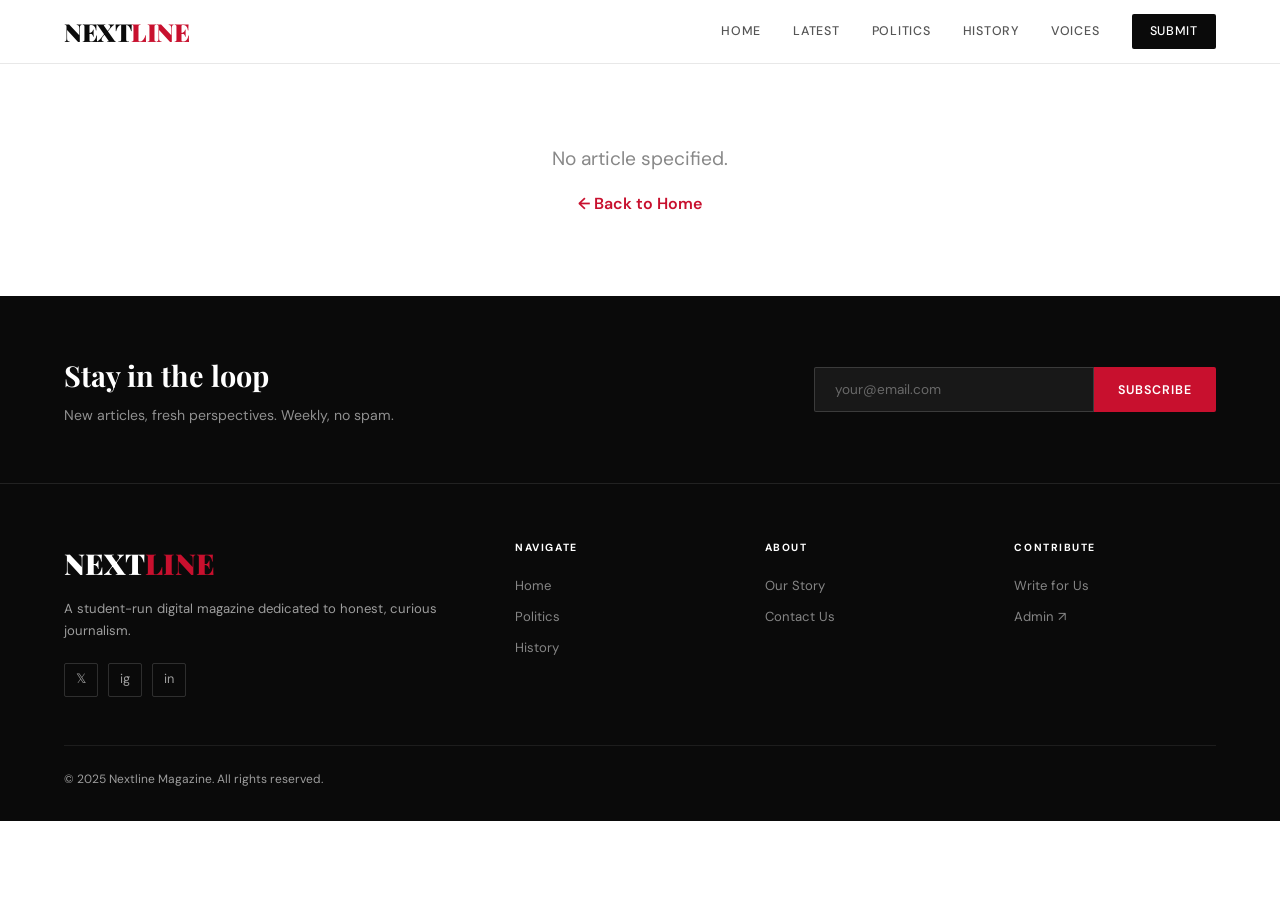
==== nextline/article.html @ 6620b0b2 "Add files via upload" ====
<!DOCTYPE html>
<html lang="en">
<head>
  <meta charset="UTF-8" />
  <meta name="viewport" content="width=device-width, initial-scale=1.0" />
  <title>Article — Nextline</title>
  <link rel="stylesheet" href="styles.css" />
</head>
<body>

  <nav class="nav">
    <div class="container nav__inner">
      <a href="index.html" class="nav__logo">NEXT<span>LINE</span></a>
      <div class="nav__links">
        <a href="index.html">Home</a>
        <a href="#">Latest</a>
        <a href="#">Politics</a>
        <a href="#">History</a>
        <a href="#">Voices</a>
        <a href="submit.html" class="nav__submit">Submit</a>
      </div>
      <button class="nav__toggle" aria-label="Toggle menu">
        <span></span><span></span><span></span>
      </button>
    </div>
  </nav>

  <!-- Article container (filled by JS) -->
  <div id="articleWrap">
    <!-- Loading state -->
    <div style="max-width:820px;margin:64px auto;padding:0 24px;">
      <div style="height:20px;background:#eee;border-radius:4px;width:80px;margin-bottom:24px;"></div>
      <div style="height:3rem;background:#eee;border-radius:4px;margin-bottom:12px;"></div>
      <div style="height:3rem;background:#eee;border-radius:4px;width:60%;margin-bottom:32px;"></div>
      <div style="height:1px;background:#eee;margin-bottom:32px;"></div>
      <div style="height:1rem;background:#eee;border-radius:4px;margin-bottom:12px;"></div>
      <div style="height:1rem;background:#eee;border-radius:4px;margin-bottom:12px;width:90%;"></div>
      <div style="height:1rem;background:#eee;border-radius:4px;width:75%;"></div>
    </div>
  </div>

  <!-- Related -->
  <section class="related" id="relatedSection" style="display:none;">
    <div class="container">
      <div class="section-header"><h2>Related Reading</h2><a href="index.html">Back to home →</a></div>
      <div class="articles-grid" id="relatedGrid"></div>
    </div>
  </section>

  <!-- Newsletter -->
  <section class="newsletter">
    <div class="container newsletter__inner">
      <div class="newsletter__copy"><h3>Stay in the loop</h3><p>New articles, fresh perspectives. Weekly, no spam.</p></div>
      <form class="newsletter__form" novalidate>
        <input type="email" class="newsletter__input" placeholder="your@email.com" />
        <button type="submit" class="newsletter__btn">Subscribe</button>
      </form>
    </div>
  </section>

  <footer class="footer">
    <div class="container">
      <div class="footer__grid">
        <div>
          <div class="footer__brand-name">NEXT<span>LINE</span></div>
          <p class="footer__tagline">A student-run digital magazine dedicated to honest, curious journalism.</p>
          <div class="footer__social">
            <a href="#" aria-label="Twitter">𝕏</a>
            <a href="#" aria-label="Instagram">ig</a>
            <a href="#" aria-label="LinkedIn">in</a>
          </div>
        </div>
        <div>
          <div class="footer__col-title">Navigate</div>
          <div class="footer__links">
            <a href="index.html">Home</a><a href="#">Politics</a><a href="#">History</a>
          </div>
        </div>
        <div>
          <div class="footer__col-title">About</div>
          <div class="footer__links">
            <a href="#">Our Story</a><a href="#">Contact Us</a>
          </div>
        </div>
        <div>
          <div class="footer__col-title">Contribute</div>
          <div class="footer__links">
            <a href="submit.html">Write for Us</a><a href="admin/index.html">Admin ↗</a>
          </div>
        </div>
      </div>
      <div class="footer__bottom">
        <span>© 2025 Nextline Magazine. All rights reserved.</span>
      </div>
    </div>
  </footer>

  <script src="supabase.js"></script>
  <script src="script.js"></script>
  <script>
    function formatDate(iso) {
      return new Date(iso).toLocaleDateString("en-IN", { day: "numeric", month: "long", year: "numeric" });
    }
    function readTime(text) {
      return Math.max(1, Math.ceil((text || "").split(" ").length / 200));
    }

    // Convert plain text with line breaks into paragraphs
    function renderContent(text) {
      return text.split(/\n\n+/).map(para => {
        para = para.trim();
        if (!para) return "";
        // Detect headings (lines starting with # or ##)
        if (para.startsWith("## ")) return `<h2>${para.slice(3)}</h2>`;
        if (para.startsWith("# "))  return `<h2>${para.slice(2)}</h2>`;
        if (para.startsWith("> "))  return `<blockquote><p>${para.slice(2)}</p></blockquote>`;
        return `<p>${para.replace(/\n/g, "<br>")}</p>`;
      }).join("");
    }

    async function loadArticle() {
      const params = new URLSearchParams(location.search);
      const id = params.get("id");

      if (!id) {
        document.getElementById("articleWrap").innerHTML =
          `<div style="text-align:center;padding:80px 24px;">
            <p style="font-size:1.2rem;color:#888;margin-bottom:16px;">No article specified.</p>
            <a href="index.html" style="color:#C8102E;font-weight:600;">← Back to Home</a>
          </div>`;
        return;
      }

      const q = await new SupabaseQuery("articles", sb.headers)
        .select("*").eq("id", id).single().get();

      if (!q.data || q.error) {
        document.getElementById("articleWrap").innerHTML =
          `<div style="text-align:center;padding:80px 24px;">
            <p style="font-size:1.2rem;color:#888;margin-bottom:16px;">Article not found.</p>
            <a href="index.html" style="color:#C8102E;font-weight:600;">← Back to Home</a>
          </div>`;
        return;
      }

      const a = q.data;
      document.title = `${a.title} — Nextline`;

      document.getElementById("articleWrap").innerHTML = `
        <article>
          <header class="article-hero">
            <div class="container">
              <div class="article-hero__inner fade-in">
                <div class="article-hero__tags">
                  <span class="tag tag--filled">${a.category}</span>
                </div>
                <h1 class="article-hero__title">${a.title}</h1>
                ${a.subtitle ? `<p class="article-hero__subtitle">${a.subtitle}</p>` : ""}
                <div class="article-meta">
                  <div class="article-meta__avatar">${a.author.charAt(0).toUpperCase()}</div>
                  <div>
                    <div class="article-meta__author">${a.author}</div>
                    <div class="article-meta__details">${formatDate(a.created_at)} &nbsp;·&nbsp; ${readTime(a.content)} min read</div>
                  </div>
                  <div class="article-meta__share">
                    <button class="share-btn" data-action="twitter">𝕏 Share</button>
                    <button class="share-btn" data-action="copy">🔗 Copy link</button>
                  </div>
                </div>
              </div>
            </div>
            ${a.cover_url ? `
            <div class="article-featured-image fade-in" data-delay="80">
              <img src="${a.cover_url}" alt="${a.title}" />
            </div>` : ""}
          </header>
          <div class="article-body">
            <div class="article-body__inner">
              <div class="article-content fade-in">
                ${renderContent(a.content)}
              </div>
              <div class="voice-card fade-in" style="margin-top:48px;">
                <div class="voice-card__quote">"</div>
                <p class="voice-card__text">Written by ${a.author} and published on Nextline.</p>
                <div class="voice-card__author">
                  <div class="voice-card__avatar">${a.author.charAt(0).toUpperCase()}</div>
                  <div>
                    <div class="voice-card__name">${a.author}</div>
                    <div class="voice-card__uni">${a.category}</div>
                  </div>
                </div>
              </div>
            </div>
          </div>
        </article>`;

      initFadeIn();
      initShareButtons();
      loadRelated(a.category, a.id);
    }

    async function loadRelated(category, excludeId) {
      const q = await new SupabaseQuery("articles", sb.headers)
        .select("*").eq("published", "true").eq("category", category)
        .order("created_at", { ascending: false }).limit(4).get();

      const articles = (q.data || []).filter(a => a.id !== excludeId).slice(0, 3);
      if (articles.length === 0) return;

      document.getElementById("relatedSection").style.display = "block";
      document.getElementById("relatedGrid").innerHTML = articles.map(a => `
        <a href="article.html?id=${a.id}" class="card">
          <div class="card__image">
            <img src="${a.cover_url || 'https://images.unsplash.com/photo-1524995997946-a1c2e315a42f?w=600&q=80'}" alt="${a.title}" loading="lazy" />
          </div>
          <span class="tag card__tag">${a.category}</span>
          <h3 class="card__title">${a.title}</h3>
          <div class="card__meta"><span>${a.author}</span><span>·</span><span>${readTime(a.content)} min</span></div>
        </a>`).join("");
    }

    loadArticle();
  </script>
</body>
</html>
---- nextline/styles.css ----
/* ============================================
   NEXTLINE — Digital Magazine Stylesheet
   ============================================ */

@import url('https://fonts.googleapis.com/css2?family=Playfair+Display:ital,wght@0,400;0,700;0,900;1,400&family=DM+Sans:wght@300;400;500;600&display=swap');

/* ── Reset & Variables ───────────────────── */
*, *::before, *::after {
  box-sizing: border-box;
  margin: 0;
  padding: 0;
}

:root {
  --accent: #C8102E;
  --accent-light: #f7e6e9;
  --black: #0a0a0a;
  --dark: #1a1a1a;
  --mid: #555;
  --light: #888;
  --border: #e8e8e8;
  --bg: #ffffff;
  --bg-off: #f9f8f6;
  --font-display: 'Playfair Display', Georgia, serif;
  --font-body: 'DM Sans', sans-serif;
  --max-width: 1200px;
  --nav-h: 64px;
}

html {
  scroll-behavior: smooth;
  font-size: 16px;
}

body {
  font-family: var(--font-body);
  background: var(--bg);
  color: var(--black);
  line-height: 1.6;
  -webkit-font-smoothing: antialiased;
}

a {
  text-decoration: none;
  color: inherit;
}

img {
  display: block;
  width: 100%;
  height: 100%;
  object-fit: cover;
}

ul { list-style: none; }

/* ── Utility ─────────────────────────────── */
.container {
  max-width: var(--max-width);
  margin: 0 auto;
  padding: 0 24px;
}

.tag {
  display: inline-block;
  font-family: var(--font-body);
  font-size: 0.65rem;
  font-weight: 600;
  letter-spacing: 0.12em;
  text-transform: uppercase;
  color: var(--accent);
  border: 1px solid var(--accent);
  padding: 3px 10px;
  border-radius: 2px;
}

.tag--filled {
  background: var(--accent);
  color: #fff;
  border-color: var(--accent);
}

/* ── Navigation ──────────────────────────── */
.nav {
  position: sticky;
  top: 0;
  z-index: 100;
  background: rgba(255,255,255,0.96);
  backdrop-filter: blur(10px);
  border-bottom: 1px solid var(--border);
  height: var(--nav-h);
}

.nav__inner {
  display: flex;
  align-items: center;
  justify-content: space-between;
  height: 100%;
}

.nav__logo {
  font-family: var(--font-display);
  font-size: 1.55rem;
  font-weight: 900;
  letter-spacing: -0.02em;
  color: var(--black);
}

.nav__logo span {
  color: var(--accent);
}

.nav__links {
  display: flex;
  gap: 32px;
  align-items: center;
}

.nav__links a {
  font-size: 0.78rem;
  font-weight: 500;
  letter-spacing: 0.06em;
  text-transform: uppercase;
  color: var(--mid);
  transition: color 0.2s;
  position: relative;
}

.nav__links a::after {
  content: '';
  position: absolute;
  bottom: -4px;
  left: 0;
  width: 0;
  height: 2px;
  background: var(--accent);
  transition: width 0.2s ease;
}

.nav__links a:hover { color: var(--black); }
.nav__links a:hover::after { width: 100%; }

.nav__links .nav__submit {
  background: var(--black);
  color: #fff;
  padding: 8px 18px;
  border-radius: 2px;
  transition: background 0.2s;
}

.nav__links .nav__submit::after { display: none; }
.nav__links .nav__submit:hover { background: var(--accent); }

/* Hamburger */
.nav__toggle {
  display: none;
  flex-direction: column;
  gap: 5px;
  cursor: pointer;
  padding: 4px;
}

.nav__toggle span {
  display: block;
  width: 24px;
  height: 2px;
  background: var(--black);
  transition: all 0.3s;
}

.nav__toggle.open span:nth-child(1) { transform: translateY(7px) rotate(45deg); }
.nav__toggle.open span:nth-child(2) { opacity: 0; }
.nav__toggle.open span:nth-child(3) { transform: translateY(-7px) rotate(-45deg); }

/* ── Breaking Banner ─────────────────────── */
.breaking-bar {
  background: var(--black);
  color: #fff;
  padding: 10px 0;
  overflow: hidden;
}

.breaking-bar__inner {
  display: flex;
  align-items: center;
  gap: 20px;
}

.breaking-bar__label {
  font-size: 0.65rem;
  font-weight: 700;
  letter-spacing: 0.15em;
  text-transform: uppercase;
  background: var(--accent);
  padding: 4px 10px;
  white-space: nowrap;
  flex-shrink: 0;
}

.breaking-bar__ticker {
  overflow: hidden;
  flex: 1;
}

.breaking-bar__text {
  font-size: 0.78rem;
  white-space: nowrap;
  animation: ticker 28s linear infinite;
  display: inline-block;
}

@keyframes ticker {
  0%   { transform: translateX(100%); }
  100% { transform: translateX(-100%); }
}

/* ── Hero ─────────────────────────────────── */
.hero {
  padding: 64px 0 48px;
  border-bottom: 1px solid var(--border);
}

.hero__grid {
  display: grid;
  grid-template-columns: 1fr 420px;
  gap: 56px;
  align-items: center;
}

.hero__eyebrow {
  display: flex;
  align-items: center;
  gap: 12px;
  margin-bottom: 20px;
}

.hero__eyebrow-line {
  width: 40px;
  height: 2px;
  background: var(--accent);
}

.hero__eyebrow-text {
  font-size: 0.7rem;
  font-weight: 600;
  letter-spacing: 0.14em;
  text-transform: uppercase;
  color: var(--accent);
}

.hero__title {
  font-family: var(--font-display);
  font-size: clamp(2.2rem, 4vw, 3.4rem);
  font-weight: 900;
  line-height: 1.1;
  letter-spacing: -0.02em;
  color: var(--black);
  margin-bottom: 18px;
}

.hero__title em {
  font-style: italic;
  color: var(--accent);
}

.hero__desc {
  font-size: 1rem;
  color: var(--mid);
  line-height: 1.7;
  margin-bottom: 28px;
  max-width: 480px;
}

.hero__meta {
  display: flex;
  align-items: center;
  gap: 16px;
  margin-bottom: 32px;
  font-size: 0.78rem;
  color: var(--light);
}

.hero__meta-dot {
  width: 3px;
  height: 3px;
  border-radius: 50%;
  background: var(--light);
}

.hero__cta {
  display: inline-flex;
  align-items: center;
  gap: 10px;
  background: var(--black);
  color: #fff;
  padding: 13px 26px;
  font-size: 0.78rem;
  font-weight: 600;
  letter-spacing: 0.08em;
  text-transform: uppercase;
  border-radius: 2px;
  transition: background 0.2s, transform 0.2s;
}

.hero__cta:hover {
  background: var(--accent);
  transform: translateY(-1px);
}

.hero__cta-arrow {
  font-size: 1rem;
  transition: transform 0.2s;
}

.hero__cta:hover .hero__cta-arrow {
  transform: translateX(4px);
}

.hero__image-wrap {
  position: relative;
}

.hero__image {
  aspect-ratio: 4/5;
  border-radius: 4px;
  overflow: hidden;
  background: var(--bg-off);
}

.hero__image img {
  transition: transform 0.6s ease;
}

.hero__image:hover img {
  transform: scale(1.03);
}

.hero__image-caption {
  position: absolute;
  bottom: -1px;
  left: -1px;
  right: -1px;
  background: linear-gradient(transparent, rgba(0,0,0,0.7));
  color: #fff;
  padding: 40px 20px 20px;
  font-size: 0.72rem;
  border-radius: 0 0 4px 4px;
}

/* ── Section Titles ──────────────────────── */
.section-header {
  display: flex;
  align-items: baseline;
  justify-content: space-between;
  margin-bottom: 32px;
  padding-bottom: 16px;
  border-bottom: 2px solid var(--black);
}

.section-header h2 {
  font-family: var(--font-display);
  font-size: 1.6rem;
  font-weight: 700;
  letter-spacing: -0.01em;
}

.section-header a {
  font-size: 0.75rem;
  font-weight: 600;
  letter-spacing: 0.08em;
  text-transform: uppercase;
  color: var(--accent);
  transition: opacity 0.2s;
}

.section-header a:hover { opacity: 0.7; }

/* ── Latest Articles Grid ────────────────── */
.latest {
  padding: 64px 0;
  border-bottom: 1px solid var(--border);
}

.articles-grid {
  display: grid;
  grid-template-columns: repeat(3, 1fr);
  gap: 32px;
}

/* Card */
.card {
  cursor: pointer;
  transition: transform 0.25s ease;
}

.card:hover { transform: translateY(-4px); }

.card__image {
  aspect-ratio: 16/10;
  border-radius: 3px;
  overflow: hidden;
  background: var(--bg-off);
  margin-bottom: 16px;
}

.card__image img {
  transition: transform 0.5s ease;
}

.card:hover .card__image img {
  transform: scale(1.05);
}

.card__tag { margin-bottom: 10px; }

.card__title {
  font-family: var(--font-display);
  font-size: 1.15rem;
  font-weight: 700;
  line-height: 1.3;
  letter-spacing: -0.01em;
  margin-bottom: 8px;
  transition: color 0.2s;
}

.card:hover .card__title { color: var(--accent); }

.card__excerpt {
  font-size: 0.85rem;
  color: var(--mid);
  line-height: 1.6;
  margin-bottom: 12px;
  display: -webkit-box;
  -webkit-line-clamp: 2;
  -webkit-box-orient: vertical;
  overflow: hidden;
}

.card__meta {
  display: flex;
  align-items: center;
  gap: 8px;
  font-size: 0.72rem;
  color: var(--light);
}

/* Featured large card */
.card--large .card__image {
  aspect-ratio: 16/9;
  margin-bottom: 20px;
}

.card--large .card__title {
  font-size: 1.45rem;
}

/* ── Categories ──────────────────────────── */
.categories {
  padding: 64px 0;
  background: var(--bg-off);
  border-bottom: 1px solid var(--border);
}

.categories-grid {
  display: grid;
  grid-template-columns: repeat(4, 1fr);
  gap: 2px;
}

.category-card {
  position: relative;
  aspect-ratio: 3/4;
  overflow: hidden;
  cursor: pointer;
}

.category-card__bg {
  position: absolute;
  inset: 0;
  background-size: cover;
  background-position: center;
  transition: transform 0.5s ease;
  filter: brightness(0.55);
}

.category-card:hover .category-card__bg {
  transform: scale(1.06);
}

.category-card__overlay {
  position: absolute;
  inset: 0;
  background: linear-gradient(to top, rgba(0,0,0,0.75) 0%, transparent 60%);
}

.category-card__body {
  position: absolute;
  bottom: 0;
  left: 0;
  right: 0;
  padding: 28px 24px;
  color: #fff;
}

.category-card__count {
  font-size: 0.65rem;
  font-weight: 600;
  letter-spacing: 0.12em;
  text-transform: uppercase;
  opacity: 0.7;
  margin-bottom: 6px;
}

.category-card__name {
  font-family: var(--font-display);
  font-size: 1.4rem;
  font-weight: 700;
  line-height: 1.2;
}

.category-card__arrow {
  position: absolute;
  top: 24px;
  right: 24px;
  width: 36px;
  height: 36px;
  border: 1px solid rgba(255,255,255,0.4);
  border-radius: 50%;
  display: flex;
  align-items: center;
  justify-content: center;
  color: #fff;
  font-size: 1rem;
  opacity: 0;
  transform: translateY(8px);
  transition: opacity 0.3s, transform 0.3s;
}

.category-card:hover .category-card__arrow {
  opacity: 1;
  transform: translateY(0);
}

/* ── Voices Section ──────────────────────── */
.voices {
  padding: 64px 0;
  border-bottom: 1px solid var(--border);
}

.voices-intro {
  max-width: 540px;
  margin-bottom: 40px;
}

.voices-intro p {
  font-size: 0.95rem;
  color: var(--mid);
  margin-top: 10px;
  line-height: 1.7;
}

.voices-grid {
  display: grid;
  grid-template-columns: repeat(3, 1fr);
  gap: 24px;
}

.voice-card {
  border: 1px solid var(--border);
  border-radius: 4px;
  padding: 28px;
  transition: border-color 0.25s, box-shadow 0.25s, transform 0.25s;
  position: relative;
}

.voice-card:hover {
  border-color: var(--accent);
  box-shadow: 0 8px 32px rgba(200,16,46,0.08);
  transform: translateY(-3px);
}

.voice-card__quote {
  font-family: var(--font-display);
  font-size: 2.5rem;
  color: var(--accent);
  line-height: 1;
  margin-bottom: 12px;
}

.voice-card__text {
  font-size: 0.9rem;
  color: var(--dark);
  line-height: 1.7;
  margin-bottom: 20px;
  font-style: italic;
}

.voice-card__author {
  display: flex;
  align-items: center;
  gap: 12px;
}

.voice-card__avatar {
  width: 40px;
  height: 40px;
  border-radius: 50%;
  background: var(--bg-off);
  overflow: hidden;
  flex-shrink: 0;
  display: flex;
  align-items: center;
  justify-content: center;
  font-family: var(--font-display);
  font-weight: 700;
  font-size: 1rem;
  color: var(--accent);
  border: 1px solid var(--border);
}

.voice-card__name {
  font-weight: 600;
  font-size: 0.85rem;
}

.voice-card__uni {
  font-size: 0.72rem;
  color: var(--light);
}

.voice-card__tag {
  position: absolute;
  top: 16px;
  right: 16px;
}

/* ── Newsletter Strip ────────────────────── */
.newsletter {
  background: var(--black);
  color: #fff;
  padding: 56px 0;
  border-bottom: 1px solid #222;
}

.newsletter__inner {
  display: flex;
  align-items: center;
  justify-content: space-between;
  gap: 40px;
}

.newsletter__copy h3 {
  font-family: var(--font-display);
  font-size: 1.8rem;
  font-weight: 700;
  margin-bottom: 6px;
}

.newsletter__copy p {
  font-size: 0.88rem;
  color: rgba(255,255,255,0.55);
}

.newsletter__form {
  display: flex;
  gap: 0;
  flex-shrink: 0;
}

.newsletter__input {
  padding: 13px 20px;
  border: 1px solid rgba(255,255,255,0.15);
  background: rgba(255,255,255,0.06);
  color: #fff;
  font-family: var(--font-body);
  font-size: 0.85rem;
  width: 280px;
  outline: none;
  border-radius: 2px 0 0 2px;
  transition: border-color 0.2s;
}

.newsletter__input::placeholder { color: rgba(255,255,255,0.35); }
.newsletter__input:focus { border-color: var(--accent); }

.newsletter__btn {
  padding: 13px 24px;
  background: var(--accent);
  color: #fff;
  border: none;
  font-family: var(--font-body);
  font-size: 0.78rem;
  font-weight: 600;
  letter-spacing: 0.08em;
  text-transform: uppercase;
  cursor: pointer;
  border-radius: 0 2px 2px 0;
  transition: opacity 0.2s;
}

.newsletter__btn:hover { opacity: 0.85; }

/* ── Footer ──────────────────────────────── */
.footer {
  background: var(--black);
  color: rgba(255,255,255,0.6);
  padding: 56px 0 32px;
}

.footer__grid {
  display: grid;
  grid-template-columns: 2fr 1fr 1fr 1fr;
  gap: 48px;
  margin-bottom: 48px;
}

.footer__brand-name {
  font-family: var(--font-display);
  font-size: 1.8rem;
  font-weight: 900;
  color: #fff;
  margin-bottom: 12px;
}

.footer__brand-name span { color: var(--accent); }

.footer__tagline {
  font-size: 0.82rem;
  line-height: 1.7;
  margin-bottom: 20px;
}

.footer__social {
  display: flex;
  gap: 10px;
}

.footer__social a {
  width: 34px;
  height: 34px;
  border: 1px solid rgba(255,255,255,0.15);
  border-radius: 2px;
  display: flex;
  align-items: center;
  justify-content: center;
  font-size: 0.8rem;
  color: rgba(255,255,255,0.6);
  transition: border-color 0.2s, color 0.2s;
}

.footer__social a:hover {
  border-color: var(--accent);
  color: #fff;
}

.footer__col-title {
  font-size: 0.65rem;
  font-weight: 700;
  letter-spacing: 0.15em;
  text-transform: uppercase;
  color: #fff;
  margin-bottom: 18px;
}

.footer__links {
  display: flex;
  flex-direction: column;
  gap: 10px;
}

.footer__links a {
  font-size: 0.82rem;
  color: rgba(255,255,255,0.5);
  transition: color 0.2s;
}

.footer__links a:hover { color: #fff; }

.footer__bottom {
  border-top: 1px solid rgba(255,255,255,0.08);
  padding-top: 24px;
  display: flex;
  align-items: center;
  justify-content: space-between;
  font-size: 0.75rem;
}

.footer__bottom a {
  color: rgba(255,255,255,0.4);
  transition: color 0.2s;
}
.footer__bottom a:hover { color: #fff; }

/* ============================================
   ARTICLE PAGE
   ============================================ */
.article-hero {
  padding: 56px 0 0;
}

.article-hero__inner {
  max-width: 820px;
  margin: 0 auto;
}

.article-hero__tags {
  display: flex;
  gap: 8px;
  margin-bottom: 24px;
}

.article-hero__title {
  font-family: var(--font-display);
  font-size: clamp(2rem, 4.5vw, 3.2rem);
  font-weight: 900;
  line-height: 1.1;
  letter-spacing: -0.02em;
  margin-bottom: 24px;
}

.article-hero__subtitle {
  font-size: 1.1rem;
  color: var(--mid);
  line-height: 1.7;
  margin-bottom: 32px;
  font-style: italic;
}

.article-meta {
  display: flex;
  align-items: center;
  gap: 20px;
  padding: 20px 0;
  border-top: 1px solid var(--border);
  border-bottom: 1px solid var(--border);
  margin-bottom: 40px;
}

.article-meta__avatar {
  width: 44px;
  height: 44px;
  border-radius: 50%;
  overflow: hidden;
  background: var(--bg-off);
  flex-shrink: 0;
  display: flex;
  align-items: center;
  justify-content: center;
  font-family: var(--font-display);
  font-weight: 700;
  color: var(--accent);
  border: 1px solid var(--border);
}

.article-meta__author {
  font-weight: 600;
  font-size: 0.9rem;
}

.article-meta__details {
  font-size: 0.78rem;
  color: var(--light);
}

.article-meta__share {
  margin-left: auto;
  display: flex;
  gap: 8px;
}

.share-btn {
  display: flex;
  align-items: center;
  gap: 6px;
  padding: 7px 14px;
  border: 1px solid var(--border);
  border-radius: 2px;
  font-size: 0.72rem;
  font-weight: 600;
  letter-spacing: 0.05em;
  text-transform: uppercase;
  cursor: pointer;
  background: none;
  color: var(--mid);
  transition: all 0.2s;
}

.share-btn:hover {
  background: var(--black);
  color: #fff;
  border-color: var(--black);
}

.article-featured-image {
  max-width: 1000px;
  margin: 0 auto 0;
  aspect-ratio: 16/7;
  border-radius: 3px;
  overflow: hidden;
  background: var(--bg-off);
}

.article-body {
  padding: 56px 0 80px;
}

.article-body__inner {
  max-width: 680px;
  margin: 0 auto;
}

.article-content p {
  font-size: 1.05rem;
  line-height: 1.85;
  margin-bottom: 24px;
  color: var(--dark);
}

.article-content h2 {
  font-family: var(--font-display);
  font-size: 1.6rem;
  font-weight: 700;
  margin: 40px 0 16px;
  letter-spacing: -0.01em;
}

.article-content h3 {
  font-family: var(--font-display);
  font-size: 1.25rem;
  font-weight: 700;
  margin: 32px 0 12px;
}

.article-content blockquote {
  border-left: 4px solid var(--accent);
  margin: 36px 0;
  padding: 16px 0 16px 28px;
}

.article-content blockquote p {
  font-family: var(--font-display);
  font-size: 1.25rem;
  font-style: italic;
  font-weight: 400;
  line-height: 1.6;
  color: var(--black);
  margin: 0;
}

.article-content blockquote cite {
  display: block;
  font-size: 0.78rem;
  color: var(--light);
  margin-top: 8px;
  font-style: normal;
}

.article-content .drop-cap::first-letter {
  font-family: var(--font-display);
  font-size: 4.5rem;
  font-weight: 900;
  float: left;
  line-height: 0.85;
  padding-right: 8px;
  color: var(--accent);
  margin-top: 4px;
}

/* Related */
.related {
  padding: 56px 0;
  border-top: 1px solid var(--border);
  background: var(--bg-off);
}

/* ============================================
   SUBMIT PAGE
   ============================================ */
.submit-page {
  padding: 64px 0 96px;
}

.submit-page__inner {
  display: grid;
  grid-template-columns: 1fr 360px;
  gap: 80px;
  align-items: start;
}

.submit-header {
  margin-bottom: 40px;
}

.submit-header__eyebrow {
  font-size: 0.68rem;
  font-weight: 700;
  letter-spacing: 0.15em;
  text-transform: uppercase;
  color: var(--accent);
  margin-bottom: 12px;
}

.submit-header h1 {
  font-family: var(--font-display);
  font-size: 2.8rem;
  font-weight: 900;
  letter-spacing: -0.02em;
  line-height: 1.1;
  margin-bottom: 14px;
}

.submit-header p {
  font-size: 1rem;
  color: var(--mid);
  line-height: 1.7;
}

/* Form */
.submit-form {
  display: flex;
  flex-direction: column;
  gap: 24px;
}

.form-row {
  display: grid;
  grid-template-columns: 1fr 1fr;
  gap: 16px;
}

.form-group {
  display: flex;
  flex-direction: column;
  gap: 6px;
}

.form-label {
  font-size: 0.75rem;
  font-weight: 600;
  letter-spacing: 0.08em;
  text-transform: uppercase;
  color: var(--dark);
}

.form-label .required {
  color: var(--accent);
  margin-left: 2px;
}

.form-input,
.form-select,
.form-textarea {
  font-family: var(--font-body);
  font-size: 0.9rem;
  color: var(--black);
  background: #fff;
  border: 1px solid var(--border);
  border-radius: 2px;
  padding: 12px 16px;
  outline: none;
  transition: border-color 0.2s, box-shadow 0.2s;
  width: 100%;
}

.form-input::placeholder,
.form-textarea::placeholder { color: #bbb; }

.form-input:focus,
.form-select:focus,
.form-textarea:focus {
  border-color: var(--black);
  box-shadow: 0 0 0 3px rgba(0,0,0,0.06);
}

.form-input.error,
.form-select.error,
.form-textarea.error {
  border-color: var(--accent);
}

.form-error {
  font-size: 0.72rem;
  color: var(--accent);
  min-height: 16px;
  display: none;
}

.form-error.visible { display: block; }

.form-textarea {
  resize: vertical;
  min-height: 220px;
  line-height: 1.7;
}

.form-select {
  appearance: none;
  background-image: url("data:image/svg+xml,%3Csvg xmlns='http://www.w3.org/2000/svg' width='12' height='8' viewBox='0 0 12 8'%3E%3Cpath d='M1 1l5 5 5-5' stroke='%23555' stroke-width='1.5' fill='none' stroke-linecap='round'/%3E%3C/svg%3E");
  background-repeat: no-repeat;
  background-position: right 14px center;
  cursor: pointer;
}

.form-hint {
  font-size: 0.72rem;
  color: var(--light);
  margin-top: 2px;
}

.form-submit {
  display: flex;
  align-items: center;
  justify-content: space-between;
  padding-top: 8px;
}

.btn-submit {
  display: inline-flex;
  align-items: center;
  gap: 10px;
  background: var(--black);
  color: #fff;
  border: none;
  padding: 14px 32px;
  font-family: var(--font-body);
  font-size: 0.8rem;
  font-weight: 600;
  letter-spacing: 0.1em;
  text-transform: uppercase;
  cursor: pointer;
  border-radius: 2px;
  transition: background 0.2s, transform 0.2s;
}

.btn-submit:hover {
  background: var(--accent);
  transform: translateY(-1px);
}

.btn-submit:disabled {
  opacity: 0.5;
  cursor: not-allowed;
  transform: none;
}

.form-privacy {
  font-size: 0.72rem;
  color: var(--light);
  max-width: 240px;
  line-height: 1.5;
}

/* Success state */
.form-success {
  display: none;
  text-align: center;
  padding: 64px 32px;
  border: 1px solid var(--border);
  border-radius: 4px;
}

.form-success.visible { display: block; }

.form-success__icon {
  width: 64px;
  height: 64px;
  background: var(--accent);
  border-radius: 50%;
  display: flex;
  align-items: center;
  justify-content: center;
  font-size: 1.8rem;
  color: #fff;
  margin: 0 auto 20px;
}

.form-success h3 {
  font-family: var(--font-display);
  font-size: 1.8rem;
  font-weight: 700;
  margin-bottom: 10px;
}

.form-success p {
  font-size: 0.9rem;
  color: var(--mid);
  line-height: 1.7;
}

/* Sidebar */
.submit-sidebar {
  position: sticky;
  top: calc(var(--nav-h) + 24px);
}

.sidebar-widget {
  border: 1px solid var(--border);
  border-radius: 4px;
  overflow: hidden;
  margin-bottom: 20px;
}

.sidebar-widget__header {
  background: var(--black);
  color: #fff;
  padding: 16px 20px;
  font-size: 0.7rem;
  font-weight: 700;
  letter-spacing: 0.12em;
  text-transform: uppercase;
}

.sidebar-widget__body {
  padding: 20px;
}

.guidelines-list {
  display: flex;
  flex-direction: column;
  gap: 14px;
}

.guideline-item {
  display: flex;
  gap: 12px;
  font-size: 0.82rem;
  color: var(--mid);
  line-height: 1.5;
}

.guideline-item__num {
  width: 22px;
  height: 22px;
  background: var(--accent);
  color: #fff;
  border-radius: 50%;
  font-size: 0.65rem;
  font-weight: 700;
  display: flex;
  align-items: center;
  justify-content: center;
  flex-shrink: 0;
  margin-top: 1px;
}

/* ── Fade-in animation ───────────────────── */
.fade-in {
  opacity: 0;
  transform: translateY(20px);
  transition: opacity 0.5s ease, transform 0.5s ease;
}

.fade-in.visible {
  opacity: 1;
  transform: translateY(0);
}

/* ============================================
   RESPONSIVE
   ============================================ */
@media (max-width: 1024px) {
  .hero__grid { grid-template-columns: 1fr; gap: 40px; }
  .hero__grid { display: flex; flex-direction: column-reverse; }
  .hero__image { aspect-ratio: 16/9; }
  .categories-grid { grid-template-columns: repeat(2, 1fr); }
  .footer__grid { grid-template-columns: 1fr 1fr; gap: 36px; }
  .submit-page__inner { grid-template-columns: 1fr; gap: 40px; }
  .submit-sidebar { position: static; }
}

@media (max-width: 768px) {
  .nav__links { display: none; flex-direction: column; position: absolute; top: var(--nav-h); left: 0; right: 0; background: #fff; border-bottom: 1px solid var(--border); padding: 16px 24px 24px; gap: 16px; }
  .nav__links.open { display: flex; }
  .nav__links a { font-size: 0.9rem; }
  .nav__toggle { display: flex; }
  .nav { position: relative; }

  .articles-grid { grid-template-columns: 1fr; }
  .voices-grid { grid-template-columns: 1fr; }
  .newsletter__inner { flex-direction: column; align-items: flex-start; gap: 24px; }
  .newsletter__form { width: 100%; }
  .newsletter__input { flex: 1; min-width: 0; }
  .footer__grid { grid-template-columns: 1fr; gap: 28px; }
  .form-row { grid-template-columns: 1fr; }
  .article-featured-image { aspect-ratio: 4/3; }
  .article-meta__share { display: none; }
  .form-submit { flex-direction: column; align-items: flex-start; gap: 12px; }
}

@media (max-width: 480px) {
  .categories-grid { grid-template-columns: 1fr 1fr; }
  .hero__title { font-size: 2rem; }
  .section-header h2 { font-size: 1.3rem; }
}
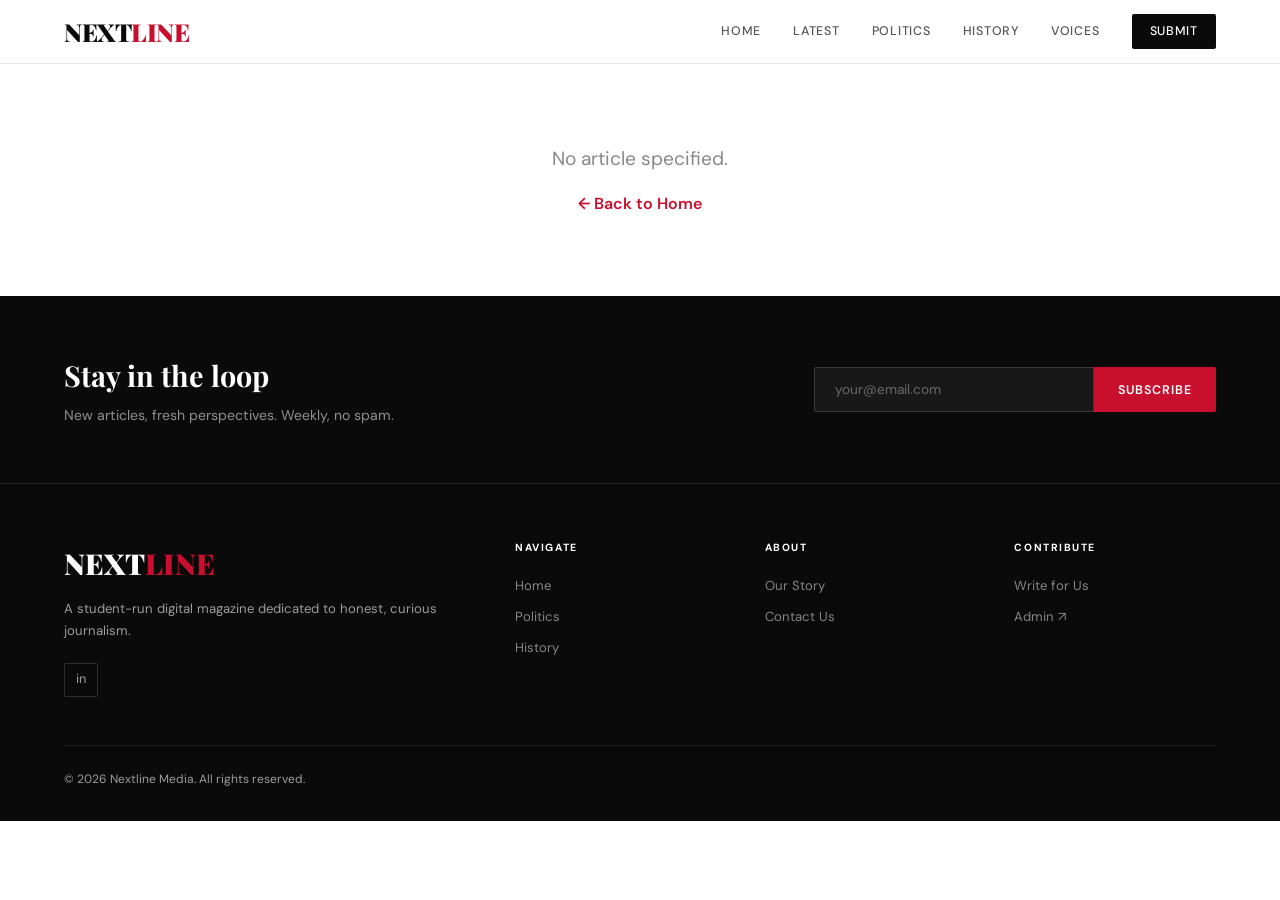
==== commit d7a2e900: "Update article.html" ====
--- a/nextline/article.html
+++ b/nextline/article.html
@@ -65,9 +65,9 @@
           <div class="footer__brand-name">NEXT<span>LINE</span></div>
           <p class="footer__tagline">A student-run digital magazine dedicated to honest, curious journalism.</p>
           <div class="footer__social">
-            <a href="#" aria-label="Twitter">𝕏</a>
-            <a href="#" aria-label="Instagram">ig</a>
-            <a href="#" aria-label="LinkedIn">in</a>
+            
+            
+            <a href="https://www.linkedin.com/company/nextlinemedia/" target="_blank" aria-label="LinkedIn">in</a>
           </div>
         </div>
         <div>
@@ -79,7 +79,7 @@
         <div>
           <div class="footer__col-title">About</div>
           <div class="footer__links">
-            <a href="#">Our Story</a><a href="#">Contact Us</a>
+            <a href="about.html">Our Story</a><a href="mailto:nextline.publications@gmail.com">Contact Us</a>
           </div>
         </div>
         <div>
@@ -90,7 +90,7 @@
         </div>
       </div>
       <div class="footer__bottom">
-        <span>© 2025 Nextline Magazine. All rights reserved.</span>
+        <span>© 2026 Nextline Media. All rights reserved.</span>
       </div>
     </div>
   </footer>
@@ -222,4 +222,4 @@
     loadArticle();
   </script>
 </body>
-</html>+</html>
